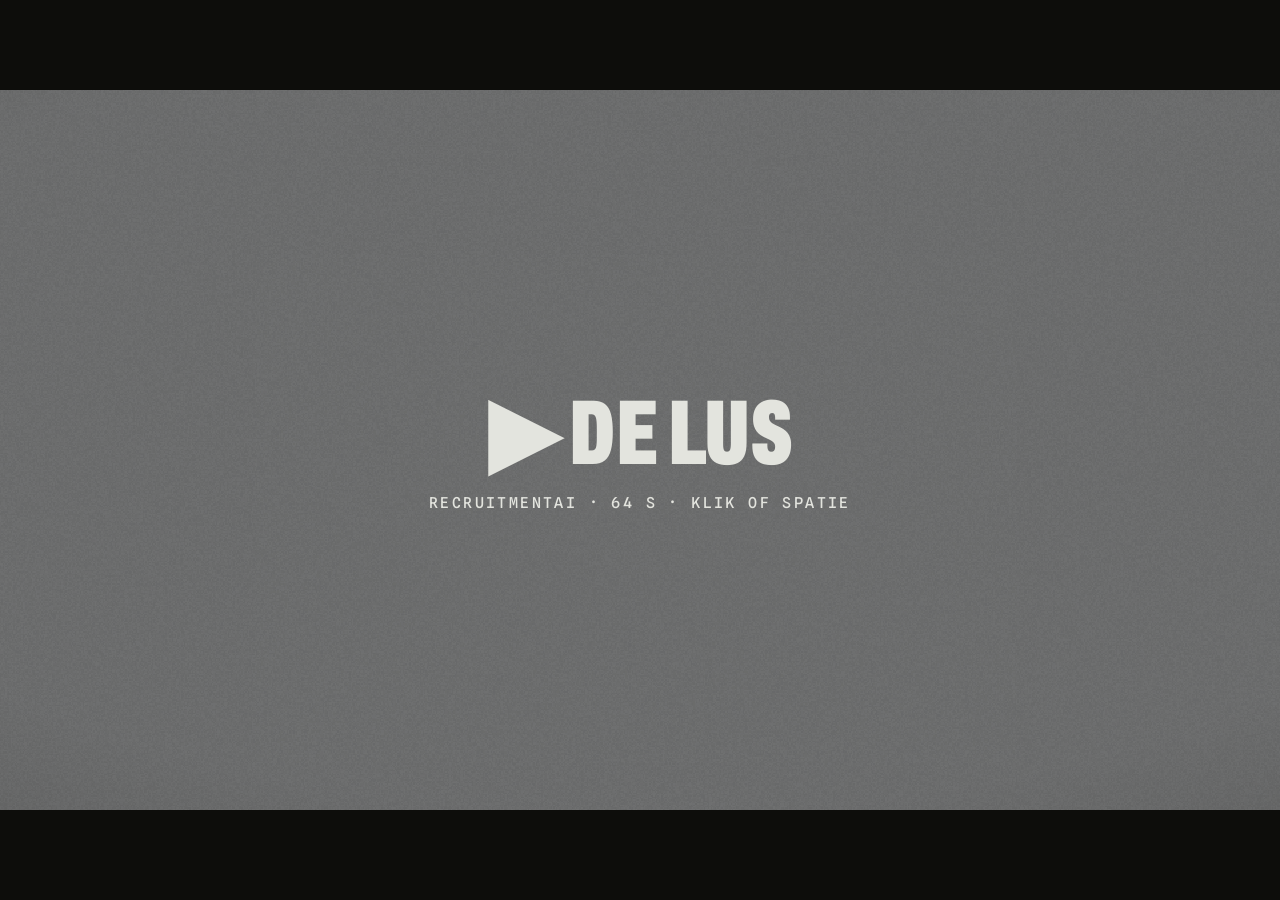
==== recruitment-ai-promo/index.html @ c107de46 "RecruitmentAI-promofilm "De lus": ontwerp, tijdlijn en soundtrack Promofilm van 64 s (1920x1080, 60 " ====
<!doctype html>
<html lang="nl">
<head>
<meta charset="utf-8">
<meta name="viewport" content="width=device-width, initial-scale=1">
<title>RecruitmentAI — De lus</title>
<meta name="description" content="Promofilm van 64 seconden: originaliteit is geen stijl, het is een lus.">
<link rel="stylesheet" href="assets/fonts.css">
<style>
:root{
  --paper:#E3E4DE; --paper-2:#EEEFEA; --sheet:#F4F4F0; --ink:#14120F; --ink-2:#3B3833; --muted:#5D5A53;
  --line:rgba(20,18,15,.16); --grid:rgba(20,18,15,.05);
  --terra:#C2410C; --emerald:#047857; --crimson:#9F1239;
  --ai-bg:#07070B; --ai-purple:#7C3AED; --ai-cyan:#22D3EE;
  --cond:'Archivo',system-ui,sans-serif; --mono:'Spline Sans Mono',ui-monospace,monospace; --serif:'Fraunces',Georgia,serif;
}
*{box-sizing:border-box;margin:0;padding:0}
html,body{height:100%;background:#0d0d0c;overflow:hidden}
body{font-family:var(--cond);color:var(--ink);-webkit-font-smoothing:antialiased}

/* ---------- stage: 1920×1080, geschaald naar het venster ---------- */
#viewport{position:fixed;inset:0;overflow:hidden}
#stage{position:absolute;left:0;top:0;width:1920px;height:1080px;overflow:hidden;background:var(--paper);transform-origin:0 0}
.layer{position:absolute;inset:0}
.abs{position:absolute}
.mono{font-family:var(--mono);font-weight:500;letter-spacing:.14em;text-transform:uppercase}

/* papier + meetgrid */
#paper{background-color:var(--paper);
  background-image:linear-gradient(var(--grid) 1px,transparent 1px),linear-gradient(90deg,var(--grid) 1px,transparent 1px),
    linear-gradient(rgba(20,18,15,.035) 1px,transparent 1px),linear-gradient(90deg,rgba(20,18,15,.035) 1px,transparent 1px);
  background-size:40px 40px,40px 40px,200px 200px,200px 200px;background-position:-1px -1px}
.reg{position:absolute;width:26px;height:26px}
.reg::before,.reg::after{content:"";position:absolute;background:var(--ink);opacity:.5}
.reg::before{left:12px;top:0;width:1.5px;height:26px}.reg::after{top:12px;left:0;height:1.5px;width:26px}

/* ---------- echo (akte I) ---------- */
#echo{overflow:hidden}
.cam{position:absolute;left:50%;top:50%;transform-origin:0 0}
.msg{position:absolute;width:380px;height:150px;background:#fff;border-radius:16px;padding:18px 20px;box-shadow:0 1px 2px rgba(0,0,0,.06),0 8px 24px -12px rgba(0,0,0,.18);font-family:'Inter';display:flex;gap:14px}
.msg .av{width:40px;height:40px;border-radius:50%;background:#C9CDD3;flex:none}
.msg b{display:block;font-size:14px;color:#1d2226;margin-bottom:4px}
.msg p{font-size:13.5px;line-height:1.38;color:#3a3f44}
.aicard{position:absolute;width:520px;height:330px;border-radius:22px;background:#0F0F17;border:1px solid rgba(255,255,255,.08);overflow:hidden;font-family:'Inter';color:#fff;padding:34px 34px}
.aicard .glow{position:absolute;left:50%;top:-40%;width:140%;height:120%;transform:translateX(-50%);background:radial-gradient(closest-side,rgba(124,58,237,.75),rgba(34,211,238,.18) 60%,transparent 100%);filter:blur(30px)}
.aicard .spark{position:relative;width:34px;height:34px;margin-bottom:22px}
.aicard h4{position:relative;font-size:30px;line-height:1.12;font-weight:700;letter-spacing:-.02em;margin-bottom:10px}
.aicard p{position:relative;font-size:16px;color:rgba(255,255,255,.62)}
.aicard .inp{position:absolute;left:34px;right:34px;bottom:30px;height:56px;border-radius:14px;background:rgba(255,255,255,.07);border:1px solid rgba(255,255,255,.14);display:flex;align-items:center;padding:0 18px;font-size:17px;color:rgba(255,255,255,.55)}
.aicard .inp i{position:absolute;right:8px;top:8px;width:40px;height:40px;border-radius:10px;background:var(--ai-purple)}
.aicard .typed{color:#fff}
.caret{display:inline-block;width:2px;height:20px;background:#fff;margin-left:2px;vertical-align:-3px}
#orb{position:absolute;left:50%;top:50%;width:720px;height:720px;margin:-360px 0 0 -360px;border-radius:50%;
  background:radial-gradient(circle at 38% 32%,#F5F3FF 0%,#C4B5FD 12%,#7C3AED 42%,#4C1D95 68%,#1E1B4B 100%);
  box-shadow:0 0 160px 40px rgba(124,58,237,.55),0 0 360px 120px rgba(34,211,238,.18)}
.echo-cap{position:absolute;left:96px;bottom:96px;padding:22px 34px 26px;background:var(--ink);color:var(--paper);
  font-family:var(--cond);font-weight:820;font-stretch:72%;font-size:104px;line-height:.92;text-transform:uppercase;letter-spacing:.005em}
.echo-cap.light{background:var(--paper);color:var(--ink)}

/* ---------- wereld (akte II–IV) ---------- */
#world{perspective:2400px;perspective-origin:62% 42%}
.card{position:absolute;background:var(--sheet);border:2px solid var(--ink);border-radius:4px}
.card.hyp{border-style:dashed}
.tag{display:inline-block;font-family:var(--mono);font-weight:500;font-size:18px;letter-spacing:.12em;text-transform:uppercase;padding:7px 11px 6px;border:1.5px solid var(--ink);border-radius:999px;white-space:nowrap}
.tag.dash{border-style:dashed}
.prov{font-family:var(--mono);font-weight:500;font-size:17px;letter-spacing:.14em;text-transform:uppercase;color:var(--muted)}
.stamp{position:absolute;font-family:var(--mono);font-weight:700;letter-spacing:.16em;text-transform:uppercase;border:3.5px solid currentColor;outline:2px solid currentColor;outline-offset:5px;padding:12px 20px 10px;white-space:nowrap;background:rgba(244,244,240,.6)}
.chip{position:absolute;display:flex;align-items:baseline;gap:14px;padding:14px 20px 13px;background:var(--sheet);border:1.5px solid var(--ink);border-radius:999px;white-space:nowrap}
.chip b{font-family:var(--cond);font-weight:650;font-stretch:90%;font-size:42px;line-height:1}
.chip span{font-family:var(--mono);font-size:15px;letter-spacing:.14em;text-transform:uppercase;color:var(--muted)}
.chip.lock{border-width:2.5px}

/* post */
#post{left:960px;top:200px;width:860px;padding:34px 40px 30px}
#post .who{display:flex;align-items:center;gap:18px;margin-bottom:22px}
#post .av{width:62px;height:62px;border-radius:50%;border:2px solid var(--ink);display:grid;place-items:center;font-family:var(--mono);font-weight:600;font-size:20px;letter-spacing:.06em}
#post .who b{display:block;font-family:var(--cond);font-weight:720;font-stretch:90%;font-size:30px}
#post .who span{font-family:var(--mono);font-size:17px;letter-spacing:.12em;text-transform:uppercase;color:var(--muted)}
#post .txt{font-family:var(--cond);font-weight:430;font-size:46px;line-height:1.22;letter-spacing:-.005em;position:relative}
#post .kw{position:relative;white-space:nowrap}
#post .foot{margin-top:24px;padding-top:16px;border-top:1.5px solid var(--line)}

/* grote zinnen (linkerkolom) */
.say{position:absolute;left:96px;top:250px;width:760px;font-family:var(--cond);font-weight:780;font-stretch:78%;font-size:96px;line-height:.98;letter-spacing:-.005em;text-transform:none}
.say .ln{display:block;overflow:hidden;padding-bottom:.08em;margin-bottom:-.08em}
.say .w{display:inline-block;will-change:transform}
.say em{font-style:normal;color:var(--terra)}
.say .human{font-family:var(--serif);font-style:italic;font-weight:400;font-stretch:100%;letter-spacing:-.01em}

/* werkwoord (onderband) */
.verb{position:absolute;left:70px;bottom:-34px;white-space:nowrap;font-family:var(--cond);font-weight:860;font-stretch:62%;font-size:300px;line-height:1;text-transform:uppercase;letter-spacing:-.005em;color:var(--ink);transform-origin:0 100%}
.verb .l{display:inline-block}

/* HUD */
#hud{left:64px;top:52px;display:flex;align-items:center;gap:20px}
#hud svg{width:66px;height:66px;overflow:visible}
#hud .k{font-family:var(--mono);font-weight:500;font-size:18px;letter-spacing:.18em;text-transform:uppercase}
#hud .k b{font-weight:700}
#clock{right:64px;top:50px;text-align:right}
#clock .k{font-family:var(--mono);font-size:15px;letter-spacing:.18em;text-transform:uppercase;color:var(--muted)}
#clock .v{font-family:var(--mono);font-weight:600;font-size:30px;letter-spacing:.06em;margin-top:6px;font-variant-numeric:tabular-nums}
.verb.ghost{color:transparent;-webkit-text-stroke:2px var(--ink)}
.ruler{position:absolute;height:26px;border-left:2px solid var(--ink);border-right:2px solid var(--ink)}
.ruler::before{content:"";position:absolute;left:0;right:0;top:12px;height:2px;background:var(--ink)}
.ruler span{position:absolute;left:50%;top:-30px;transform:translateX(-50%);font-family:var(--mono);font-size:17px;letter-spacing:.12em;background:var(--paper);padding:0 8px;white-space:nowrap}

/* 3D-ontleding */
.plate{position:absolute;left:0;top:0;width:860px;padding:22px 34px;background:rgba(244,244,240,.94);border:2px solid var(--ink);border-radius:4px;display:flex;align-items:center;justify-content:space-between;gap:18px;backface-visibility:hidden}
.plate .lab{font-family:var(--mono);font-size:17px;letter-spacing:.14em;text-transform:uppercase;color:var(--muted)}
.plate .val{font-family:var(--cond);font-weight:700;font-stretch:88%;font-size:42px;line-height:1}

.hist>div{display:flex;align-items:center;gap:18px;padding:12px 0;border-top:1.5px solid var(--line)}
.hist b{font-family:var(--cond);font-weight:640;font-size:34px;flex:1}
.hist .prov{width:170px;flex:none}
/* graph */
.node{position:absolute;padding:18px 24px 16px;background:var(--sheet);border:2px solid var(--ink);border-radius:4px;white-space:nowrap}
.node b{display:block;font-family:var(--cond);font-weight:760;font-stretch:84%;font-size:40px;line-height:1.02}
.node span{display:block;margin-top:8px;font-family:var(--mono);font-size:16px;letter-spacing:.14em;text-transform:uppercase;color:var(--muted)}
.node.hyp{border-style:dashed}
.node.sales{border-color:var(--emerald)} .node.sales b{color:var(--emerald)}
.node.recr{border-color:var(--terra)} .node.recr b{color:var(--terra)}
#edges{position:absolute;left:0;top:0;width:1920px;height:1080px;overflow:visible}
.elab{position:absolute;font-family:var(--mono);font-size:16px;letter-spacing:.14em;text-transform:uppercase;background:var(--paper);padding:4px 8px;color:var(--ink-2)}

/* experiment */
.lane{position:absolute;top:322px;width:420px;height:470px;padding:22px 24px;background:var(--sheet);border:2px solid var(--ink);border-radius:4px;overflow:hidden}
.lane h5{font-family:var(--cond);font-weight:800;font-stretch:72%;font-size:44px;line-height:1;text-transform:uppercase}
.lane .sub{font-family:var(--mono);font-size:14px;letter-spacing:.12em;text-transform:uppercase;color:var(--muted);margin:8px 0 14px}
.rows{position:relative;height:200px;overflow:hidden}
.row{display:flex;align-items:center;gap:12px;height:30px;font-family:var(--mono);font-size:14px;letter-spacing:.08em;color:var(--ink-2)}
.row i{width:16px;height:16px;border:1.5px solid var(--ink);flex:none;display:grid;place-items:center;font-style:normal;font-size:12px;line-height:1}
.row u{flex:1;height:8px;background:rgba(20,18,15,.12);text-decoration:none}
.res{position:absolute;left:24px;right:24px;bottom:22px}
.res .nums{display:flex;gap:18px;font-family:var(--mono);font-size:15px;letter-spacing:.1em;text-transform:uppercase;margin-bottom:10px}
.res .nums b{font-family:var(--cond);font-weight:800;font-stretch:80%;font-size:36px;letter-spacing:0;margin-right:4px}
.bar{height:14px;border:1.5px solid var(--ink);position:relative}
.bar i{position:absolute;left:0;top:0;bottom:0;background:var(--ink);transform-origin:0 50%}
.prec{display:flex;justify-content:space-between;align-items:baseline;margin-top:8px}
.prec b{font-family:var(--cond);font-weight:850;font-stretch:66%;font-size:64px;line-height:1}

/* ochtendbriefing */
#brief{left:900px;top:150px;width:930px;padding:38px 44px 34px}
#brief .q{font-family:var(--mono);font-size:16px;letter-spacing:.16em;text-transform:uppercase;color:var(--muted)}
#brief h3{font-family:var(--cond);font-weight:860;font-stretch:64%;font-size:132px;line-height:.86;text-transform:uppercase;margin:16px 0 18px}
#brief ul{list-style:none;display:grid;grid-template-columns:1fr 1fr;gap:12px 30px;margin-bottom:26px}
#brief li{font-family:var(--cond);font-weight:520;font-size:27px;line-height:1.15;padding-left:24px;position:relative}
#brief li::before{content:"";position:absolute;left:0;top:11px;width:12px;height:3px;background:var(--ink)}
#brief .scores{display:flex;gap:44px;align-items:flex-end;padding-top:20px;border-top:1.5px solid var(--line)}
#brief .sc b{display:block;font-family:var(--cond);font-weight:860;font-stretch:66%;font-size:118px;line-height:.84}
#brief .sc span{display:block;font-family:var(--mono);font-size:14px;letter-spacing:.13em;text-transform:uppercase;color:var(--muted);margin-top:10px}
#brief .act{display:flex;align-items:center;justify-content:space-between;margin-top:26px}
#brief .act p{font-family:var(--cond);font-weight:600;font-size:28px}
.btn{font-family:var(--cond);font-weight:760;font-stretch:90%;font-size:28px;padding:14px 26px;background:var(--ink);color:var(--paper);border-radius:4px}
#cursor{position:absolute;width:44px;height:44px}

/* stapel rondes */
#stack{position:absolute;left:1340px;top:560px;transform-style:preserve-3d}
.sheet{position:absolute;left:-330px;top:-210px;width:660px;height:420px;overflow:hidden;background:var(--sheet);border:2px solid var(--ink);border-radius:3px;padding:24px 28px;backface-visibility:hidden}
.sheet .mono{font-size:15px;color:var(--muted)}
.sheet b{display:block;font-family:var(--cond);font-weight:860;font-stretch:62%;font-size:110px;line-height:.9;text-transform:uppercase;margin-top:14px}

/* afsluiter */
.big{position:absolute;left:0;right:0;text-align:center;font-family:var(--cond);font-weight:860;font-stretch:62%;font-size:210px;line-height:.9;text-transform:uppercase}
#logo{left:50%;top:50%;transform:translate(-50%,-50%);display:flex;flex-direction:column;align-items:center}
#logo .wm{display:flex;align-items:center;gap:30px}
#logo svg{width:190px;height:190px;overflow:visible}
#logo .name{font-family:var(--serif);font-weight:560;font-size:196px;letter-spacing:-.025em;line-height:1}
#logo .desc{margin-top:40px;font-family:var(--mono);font-size:22px;letter-spacing:.2em;text-transform:uppercase;color:var(--muted)}
#logo .tl{margin-top:34px;font-family:var(--serif);font-style:italic;font-size:76px;letter-spacing:-.01em}
#logo .inv{margin-top:40px;font-size:21px;padding:9px 16px 8px}

/* textuur */
#vignette{background:radial-gradient(120% 95% at 50% 45%,transparent 58%,rgba(20,18,15,.20) 100%);pointer-events:none}
#grain{width:1920px;height:1080px;opacity:.07;mix-blend-mode:multiply;pointer-events:none;image-rendering:pixelated}

/* ---------- speler (niet zichtbaar in render) ---------- */
#ui{position:fixed;left:0;right:0;bottom:0;padding:18px 22px;display:flex;align-items:center;gap:16px;color:#e9e8e2;font:500 13px/1 'Spline Sans Mono',monospace;letter-spacing:.08em;background:linear-gradient(transparent,rgba(0,0,0,.65));opacity:0;transition:opacity .35s}
body.ui #ui{opacity:1}
#ui button{all:unset;cursor:pointer;width:42px;height:42px;display:grid;place-items:center;border:1px solid rgba(255,255,255,.35);border-radius:50%}
#ui button:focus-visible{outline:2px solid #fff;outline-offset:3px}
#bar{flex:1;height:22px;position:relative;cursor:pointer}
#bar::before{content:"";position:absolute;left:0;right:0;top:10px;height:2px;background:rgba(255,255,255,.25)}
#bar i{position:absolute;left:0;top:10px;height:2px;background:#fff}
#start{position:fixed;inset:0;display:grid;place-items:center;background:rgba(13,13,12,.55);cursor:pointer;color:#E3E4DE;font:500 15px/1.4 'Spline Sans Mono',monospace;letter-spacing:.16em;text-transform:uppercase;text-align:center}
#start b{display:block;font:860 92px/1 'Archivo';font-stretch:62%;letter-spacing:0;margin-bottom:14px}
body.render #ui,body.render #start{display:none}
@media (prefers-reduced-motion:reduce){#ui{transition:none}}
</style>
</head>
<body>
<div id="viewport"><div id="stage">
  <div id="paper" class="layer">
    <i class="reg" style="left:40px;top:40px"></i><i class="reg" style="right:40px;top:40px"></i>
    <i class="reg" style="left:40px;bottom:40px"></i><i class="reg" style="right:40px;bottom:40px"></i>
  </div>
  <div id="world" class="layer"></div>
  <div id="echo" class="layer"></div>
  <div id="vignette" class="layer"></div>
  <canvas id="grain" class="layer" width="960" height="540"></canvas>
</div></div>

<div id="start" role="button" tabindex="0" aria-label="Film afspelen"><div><b>▶ De lus</b>RecruitmentAI · 64 s · klik of spatie</div></div>
<div id="ui" aria-label="Bediening">
  <button id="pp" aria-label="Afspelen of pauzeren">▶</button>
  <div id="bar" role="slider" aria-label="Tijdlijn" aria-valuemin="0" aria-valuemax="64" tabindex="0"><i></i></div>
  <span id="tc">00.0 / 64.0</span>
</div>
<audio id="audio" src="assets/soundtrack.mp3" preload="auto"></audio>

<script src="assets/gsap.min.js"></script>
<script src="timeline.js"></script>
<script src="promo.js"></script>
</body>
</html>
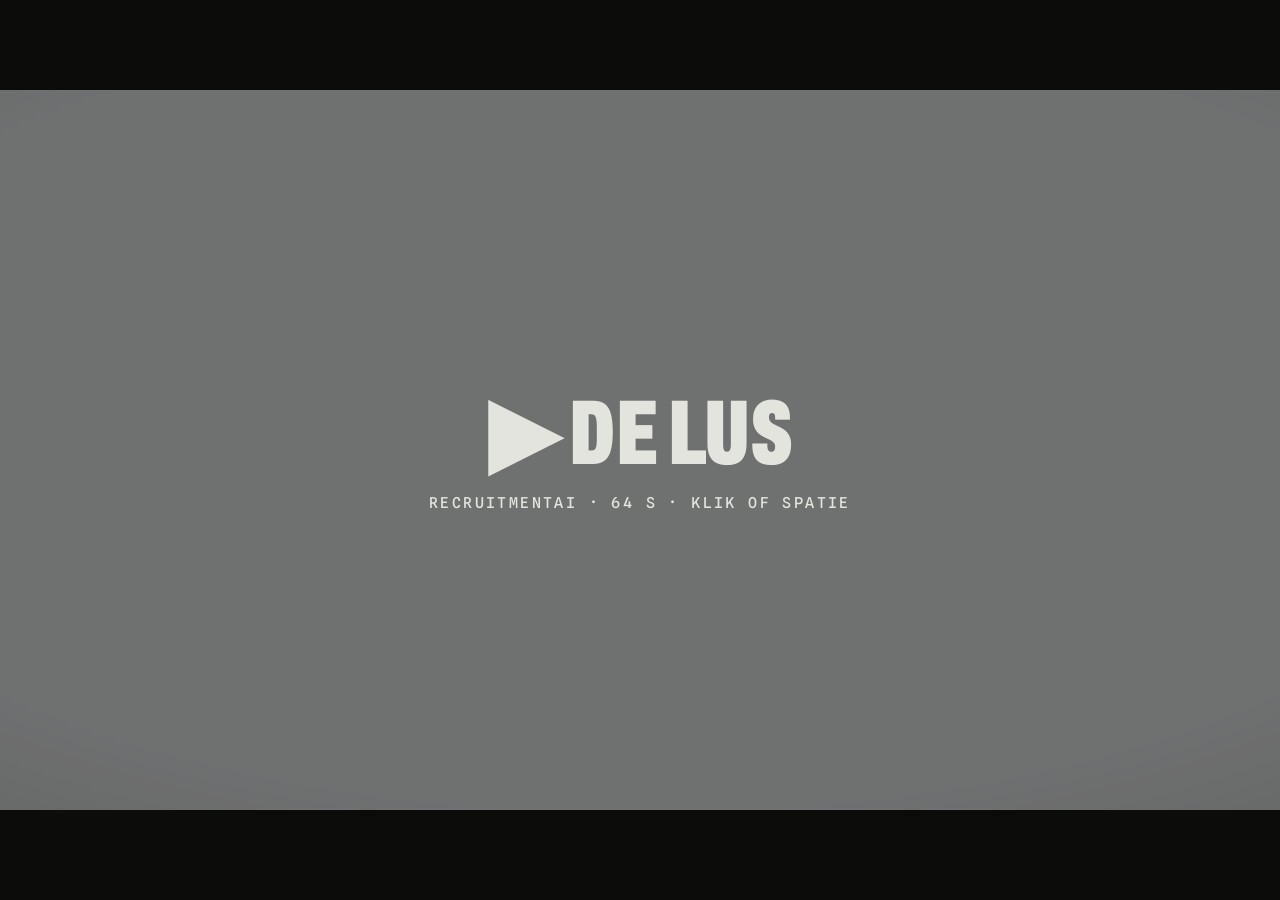
==== commit aa1af600: "Filmkorrel verwijderd: werd als ruis gezien De korrellaag voegde gemeten ±4,4 grijswaarden ruis toe " ====
--- a/recruitment-ai-promo/index.html
+++ b/recruitment-ai-promo/index.html
@@ -171,7 +171,6 @@
 
 /* textuur */
 #vignette{background:radial-gradient(120% 95% at 50% 45%,transparent 58%,rgba(20,18,15,.20) 100%);pointer-events:none}
-#grain{width:1920px;height:1080px;opacity:.07;mix-blend-mode:multiply;pointer-events:none;image-rendering:pixelated}
 
 /* ---------- speler (niet zichtbaar in render) ---------- */
 #ui{position:fixed;left:0;right:0;bottom:0;padding:18px 22px;display:flex;align-items:center;gap:16px;color:#e9e8e2;font:500 13px/1 'Spline Sans Mono',monospace;letter-spacing:.08em;background:linear-gradient(transparent,rgba(0,0,0,.65));opacity:0;transition:opacity .35s}
@@ -196,7 +195,6 @@
   <div id="world" class="layer"></div>
   <div id="echo" class="layer"></div>
   <div id="vignette" class="layer"></div>
-  <canvas id="grain" class="layer" width="960" height="540"></canvas>
 </div></div>
 
 <div id="start" role="button" tabindex="0" aria-label="Film afspelen"><div><b>▶ De lus</b>RecruitmentAI · 64 s · klik of spatie</div></div>
